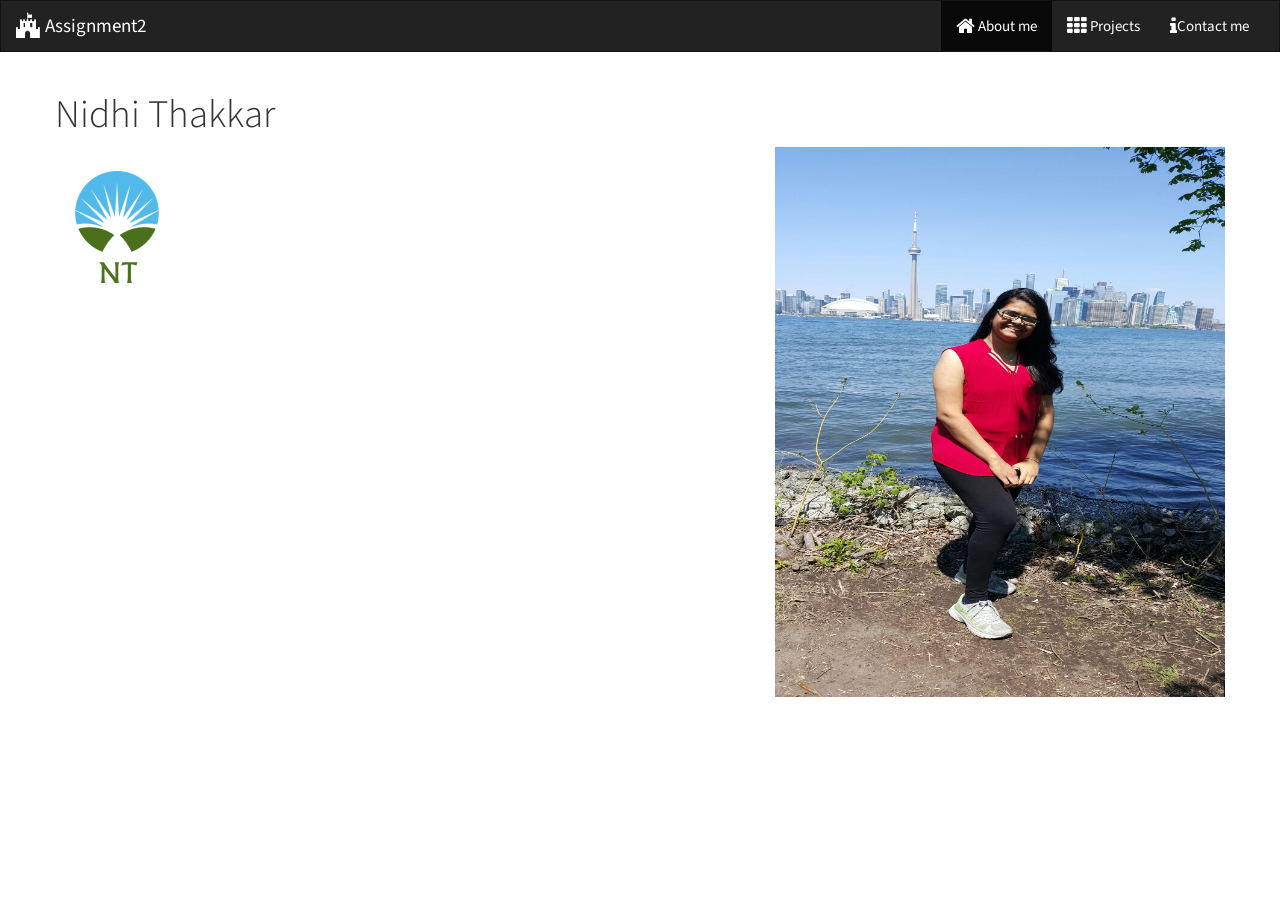
==== index.html @ 51055c14 "Initial Commit" ====
<!DOCTYPE html>
<html lang="en">
<!--
Filename:index.html
@author Nidhi Thakkar
@date 10/06/2016
StudentID: 300872151
website:
@description:This page is the about me page for the website
/*
--->
<head>
    <meta charset="utf-8">
    <meta name="viewport" content="width=device-width, initial-scale=1">
    <title>About Me</title>
    <!-- CSS Section -->
    <link rel="stylesheet" href="Content/css/bootstrap.min.css">
    <!--
    <link rel="stylesheet" href="Content/css/bootstrap-theme.min.css">
    -->
    <link rel="stylesheet" href="Content/css/font-awesome.min.css">
    <link rel="stylesheet" href="Content/app.css">
</head>

<body>

    <nav class="navbar navbar-default">
        <div class="container-fluid">
            <!-- Brand and toggle get grouped for better mobile display -->
            <div class="navbar-header">
                <button type="button" class="navbar-toggle collapsed" data-toggle="collapse" data-target="#bs-example-navbar-collapse-1"
                    aria-expanded="false">
        <span class="sr-only">Toggle navigation</span>
        <span class="icon-bar"></span>
        <span class="icon-bar"></span>
        <span class="icon-bar"></span>
      </button>
                <a class="navbar-brand" href="index.html"><i class="fa fa-fort-awesome fa-lg"></i> Assignment2</a>
            </div>
                          
            
            <!-- Collect the nav links, forms, and other content for toggling -->
            <div class="collapse navbar-collapse" id="bs-example-navbar-collapse-1">
                <ul class="nav navbar-nav navbar-right">
                    <li class="active"><a href="index.html"><i class="fa fa-home fa-lg"></i> About me</a></li>
                    <li><a href="projects.html"><i class="fa fa-th fa-lg"></i> Projects</a></li>
                    <li><a href="about.html"><i class="fa fa-info fa-lg"></i>Contact me</a></li>
                </ul>
            </div>
            <!-- /.navbar-collapse -->
    
        </div>
        <!-- /.container-fluid -->
    </nav>

    <div class="container">
        <div class="row">
            <h1>Nidhi Thakkar</h1>
       <img id="logo"src="assests\Capture.PNG"alt="logo"> 
            <img id="log"src="assests\IMG-20160530-WA0146.jpg"alt="logo">
            <p id="paragraphOne">


            </p>
        </div>
    </div>




    <!-- JavaScript Section -->
    <script src="Scripts/jquery-2.2.4.min.js"></script>
    <script src="Scripts/bootstrap.min.js"></script>
    <script src="Scripts/app.js"></script>
</body>

</html>
---- Content/app.css ----
/* custom css goes here */
/**
*filename: app.css
*
@author Nidhi Thakkar
@date 10/06/2016
*
*student id:300872151
*website 
@description This is the main java script file for the website.
*/
#log{width:450px;height:550px;float:right}
#project1{float:right}
#project2{float: right;width:250px;height:250px;margin-left:15px}
#project3{float:right}
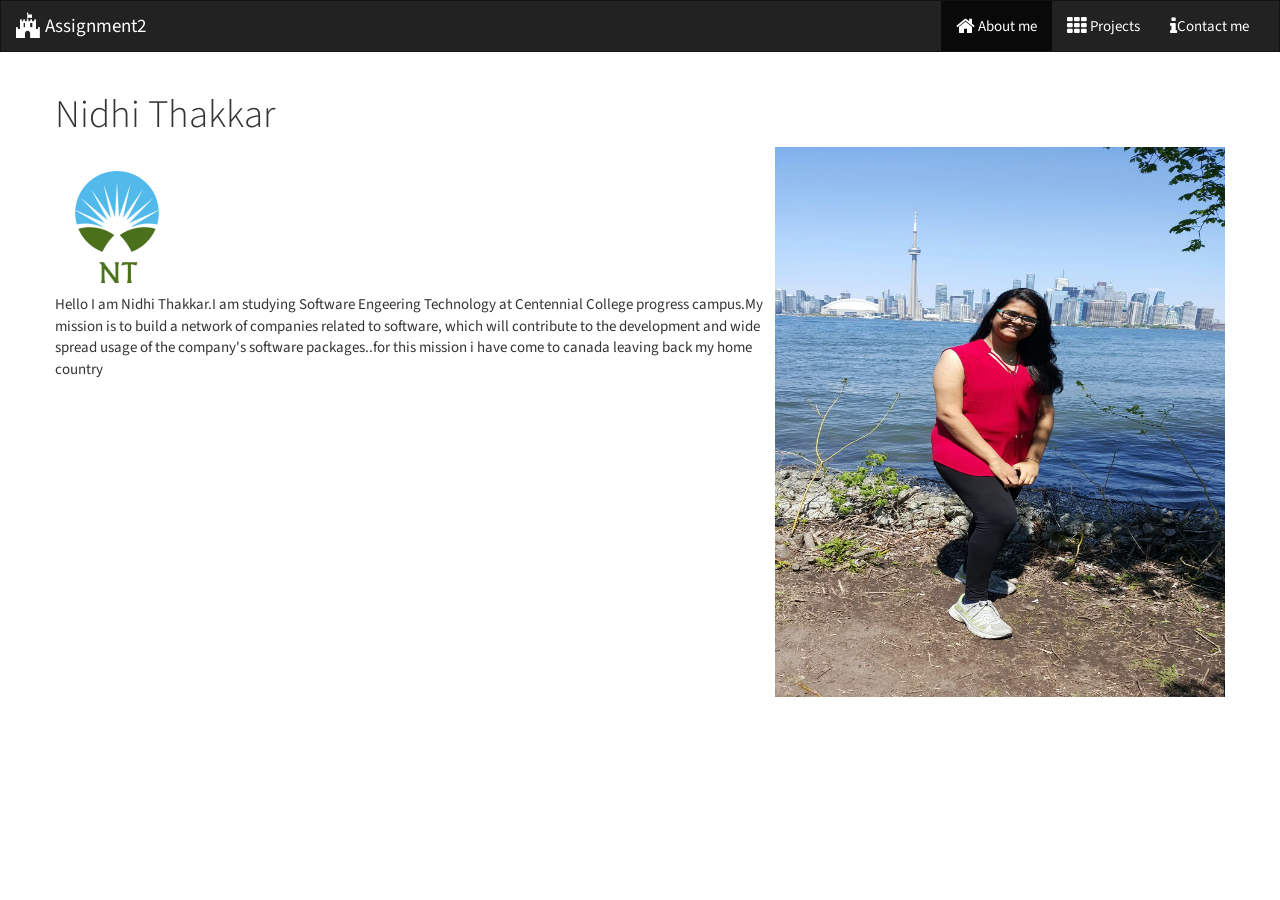
==== commit 7f4f89ac: "Final commit" ====
--- a/index.html
+++ b/index.html
@@ -6,7 +6,7 @@
 @author Nidhi Thakkar
 @date 10/06/2016
 StudentID: 300872151
-website:
+website:http://assignment2comp125.azurewebsites.net/
 @description:This page is the about me page for the website
 /*
 --->
--- a/Content/app.css
+++ b/Content/app.css
@@ -6,7 +6,7 @@
 @date 10/06/2016
 *
 *student id:300872151
-*website 
+*website :http://assignment2comp125.azurewebsites.net/
 @description This is the main java script file for the website.
 */
 #log{width:450px;height:550px;float:right}
